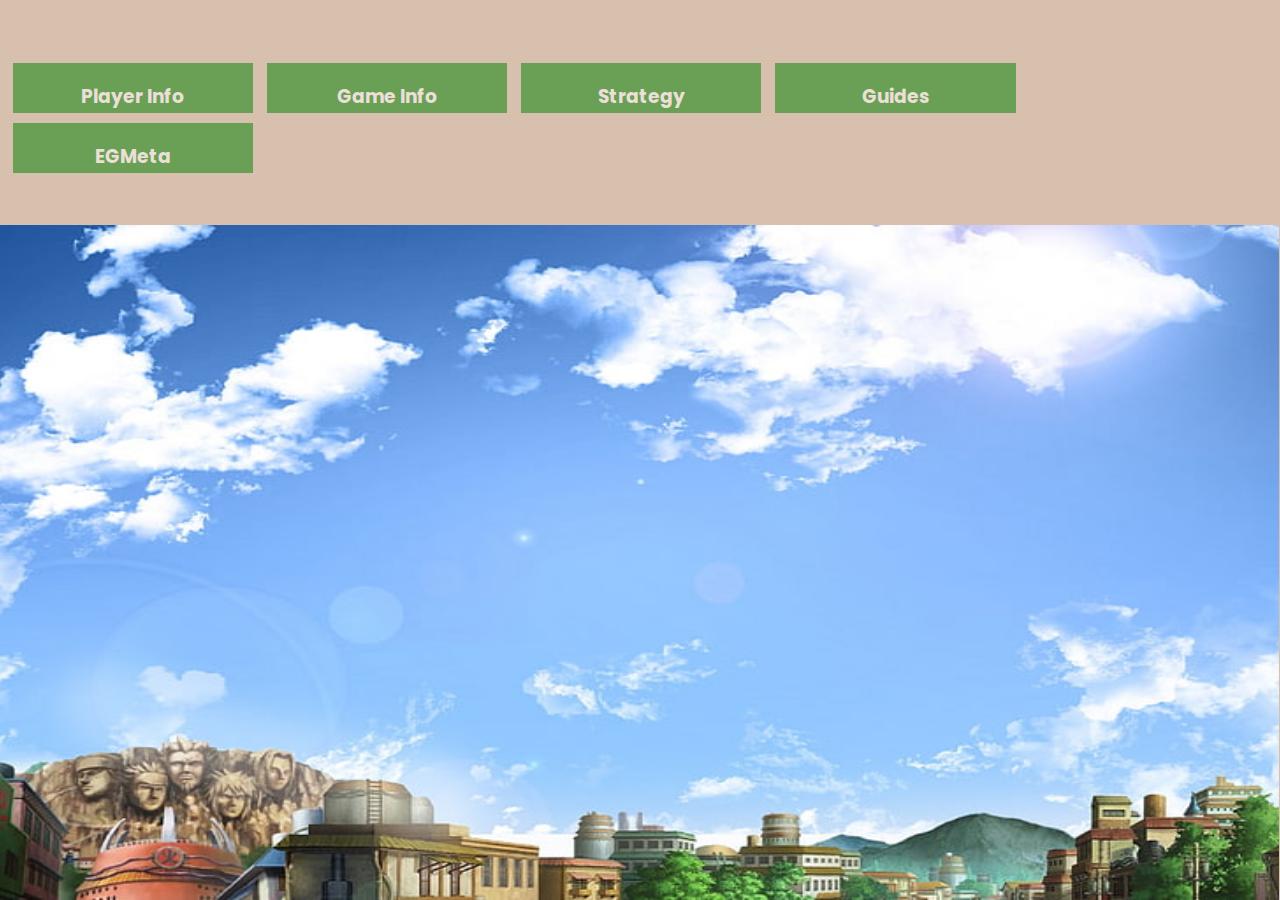
==== index.html @ 0a3c5b2c "The Archives - v0.4.2" ====
<!DOCTYPE html>

<html lang="en">

<head>
    <meta charset="UTF-8">
    <meta http-equiv="X-UA-Compatible" content="IE=edge">
    <meta name="viewport" content="width=device-width, initial-scale=1.0">
    <link rel = "stylesheet" href = style.css />
    <link rel = "icon" href = "nindo.png" />
    <title> The Archives </title>

</head>

<link rel="preconnect" href="https://fonts.googleapis.com">
<link rel="preconnect" href="https://fonts.gstatic.com" crossorigin>
<link href="https://fonts.googleapis.com/css2?family=Poppins:ital,wght@0,100;0,200;0,300;0,400;0,500;0,600;0,700;0,800;0,900;1,100;1,200;1,300;1,400;1,500;1,600;1,700;1,800;1,900&display=swap" rel="stylesheet">


<body>

        <div class = "header"> 

            <img src = Konoha2.jpg id = "kon"/>

                <div id = "subhead1"> 

                    <a href = ../Webpages/PlayerInf.html > <h3> Player Info </h3> </a>

                </div>

                <div id = "subhead2"> 

                    <a href = ../Webpages/GameInf.html > <h3> Game Info </h3> </a>

                </div>

                <div id = "subhead3"> 

                    <a href = ../Webpages/Strat.html> <h3> Strategy </h3> </a>

                </div>

                <div id = "subhead4"> 

                    <a href = ../Webpages/Guides.html> <h3> Guides </h3> </a>

                </div>

                <div id = "subhead5"> 

                    <a href = ../Webpages/EGMeta.html> <h3> EGMeta </h3> </a>

                </div>

            </img>

        </div>
    
</body>

</html>
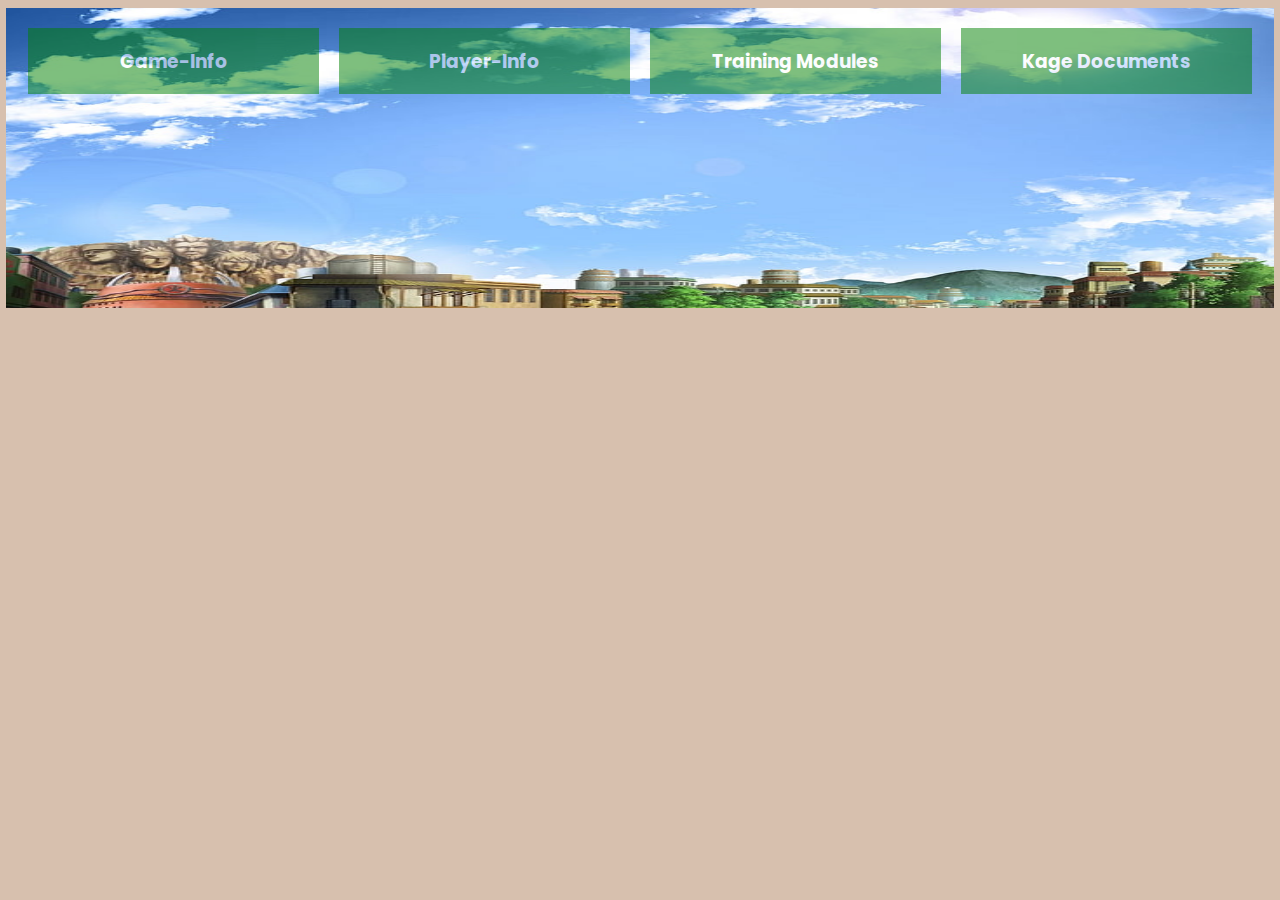
==== commit d46d8611: "The Archives - v0.4.3" ====
--- a/index.html
+++ b/index.html
@@ -19,41 +19,19 @@
 
 <body>
 
-        <div class = "header"> 
+        <div class = "container"> 
 
-            <img src = Konoha2.jpg id = "kon"/>
+            <img src = Konoha2.jpg id = "one"/>
 
-                <div id = "subhead1"> 
+                <div> <a href = ../Webpages/GameInf.html > <h3> Game-Info </h3> </a> </div>
 
-                    <a href = ../Webpages/PlayerInf.html > <h3> Player Info </h3> </a>
+                <div> <a href = ../Webpages/PlayerInf.html> <h3> Player-Info </h3> </a> </div>
 
-                </div>
+                <div> <a href = ../Webpages/T-Modules.html> <h3> Training Modules </h3> </a> </div>
 
-                <div id = "subhead2"> 
+                <div> <a href = ../Webpages/K-Doc.html> <h3> Kage Documents </h3> </a> </div>
 
-                    <a href = ../Webpages/GameInf.html > <h3> Game Info </h3> </a>
-
-                </div>
-
-                <div id = "subhead3"> 
-
-                    <a href = ../Webpages/Strat.html> <h3> Strategy </h3> </a>
-
-                </div>
-
-                <div id = "subhead4"> 
-
-                    <a href = ../Webpages/Guides.html> <h3> Guides </h3> </a>
-
-                </div>
-
-                <div id = "subhead5"> 
-
-                    <a href = ../Webpages/EGMeta.html> <h3> EGMeta </h3> </a>
-
-                </div>
-
-            </img>
+            </img> 
 
         </div>
     
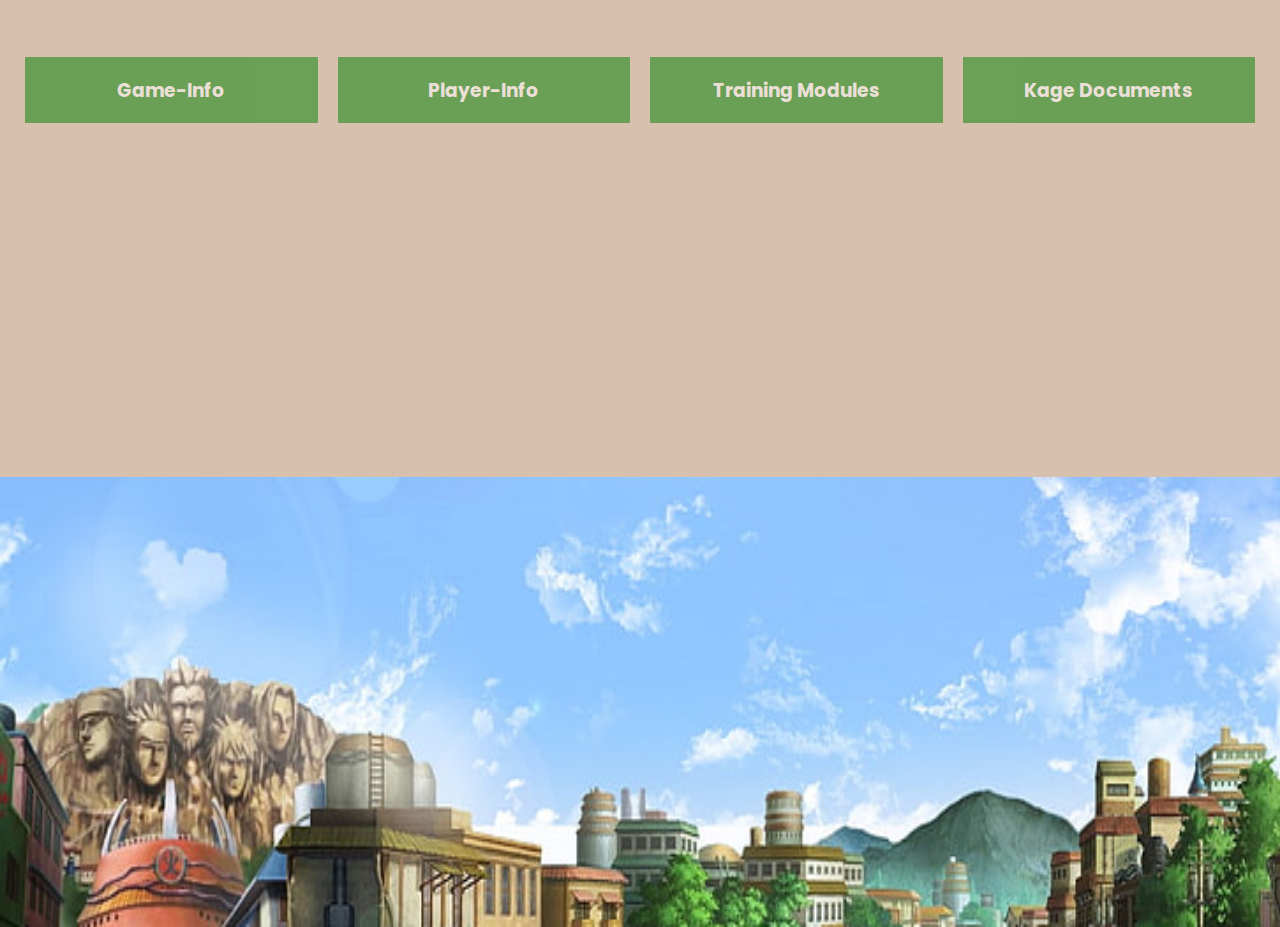
==== commit 43386a92: "The Archives - v0.4.5" ====
--- a/index.html
+++ b/index.html
@@ -6,7 +6,7 @@
     <meta charset="UTF-8">
     <meta http-equiv="X-UA-Compatible" content="IE=edge">
     <meta name="viewport" content="width=device-width, initial-scale=1.0">
-    <link rel = "stylesheet" href = style.css />
+    <link rel = "stylesheet" href = ../Stylesheets/style.css />
     <link rel = "icon" href = "nindo.png" />
     <title> The Archives </title>
 
@@ -21,8 +21,6 @@
 
         <div class = "container"> 
 
-            <img src = Konoha2.jpg id = "one"/>
-
                 <div> <a href = ../Webpages/GameInf.html > <h3> Game-Info </h3> </a> </div>
 
                 <div> <a href = ../Webpages/PlayerInf.html> <h3> Player-Info </h3> </a> </div>
@@ -31,9 +29,10 @@
 
                 <div> <a href = ../Webpages/K-Doc.html> <h3> Kage Documents </h3> </a> </div>
 
-            </img> 
+        </div>
 
-        </div>
+        <div class = "img-container"> <img src = ../Images/Konoha2.png class = "two"/> </img> </div>
+
     
 </body>
 
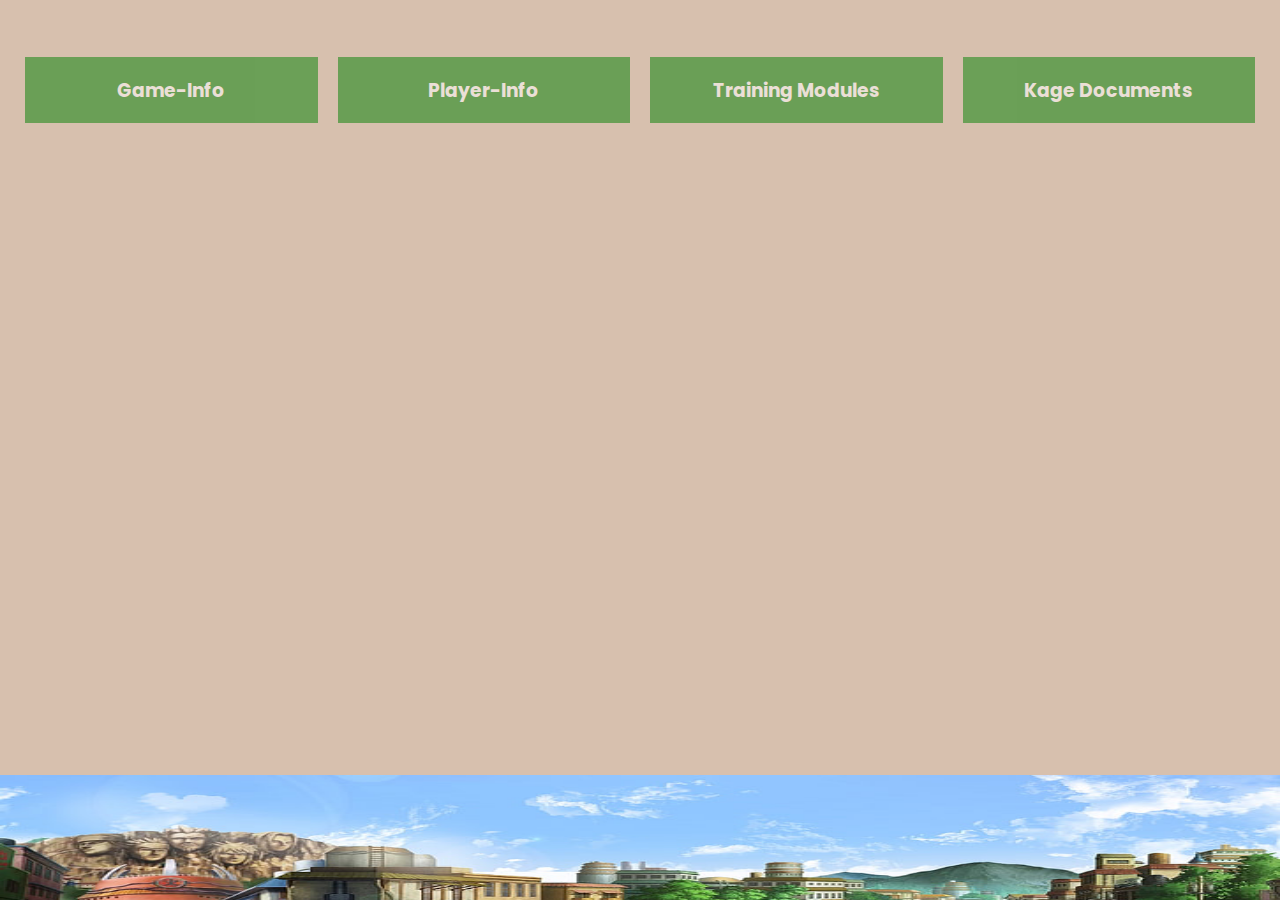
==== commit e0369db7: "The Archives - v0.4.6" ====
--- a/index.html
+++ b/index.html
@@ -11,6 +11,10 @@
     <title> The Archives </title>
 
 </head>
+
+<style> 
+
+</style>
 
 <link rel="preconnect" href="https://fonts.googleapis.com">
 <link rel="preconnect" href="https://fonts.gstatic.com" crossorigin>
@@ -31,7 +35,7 @@
 
         </div>
 
-        <div class = "img-container"> <img src = ../Images/Konoha2.png class = "two"/> </img> </div>
+        <div class = "img-container"> <img src = ../Images/Konoha2.png id = "img"/> </img> </div>
 
     
 </body>
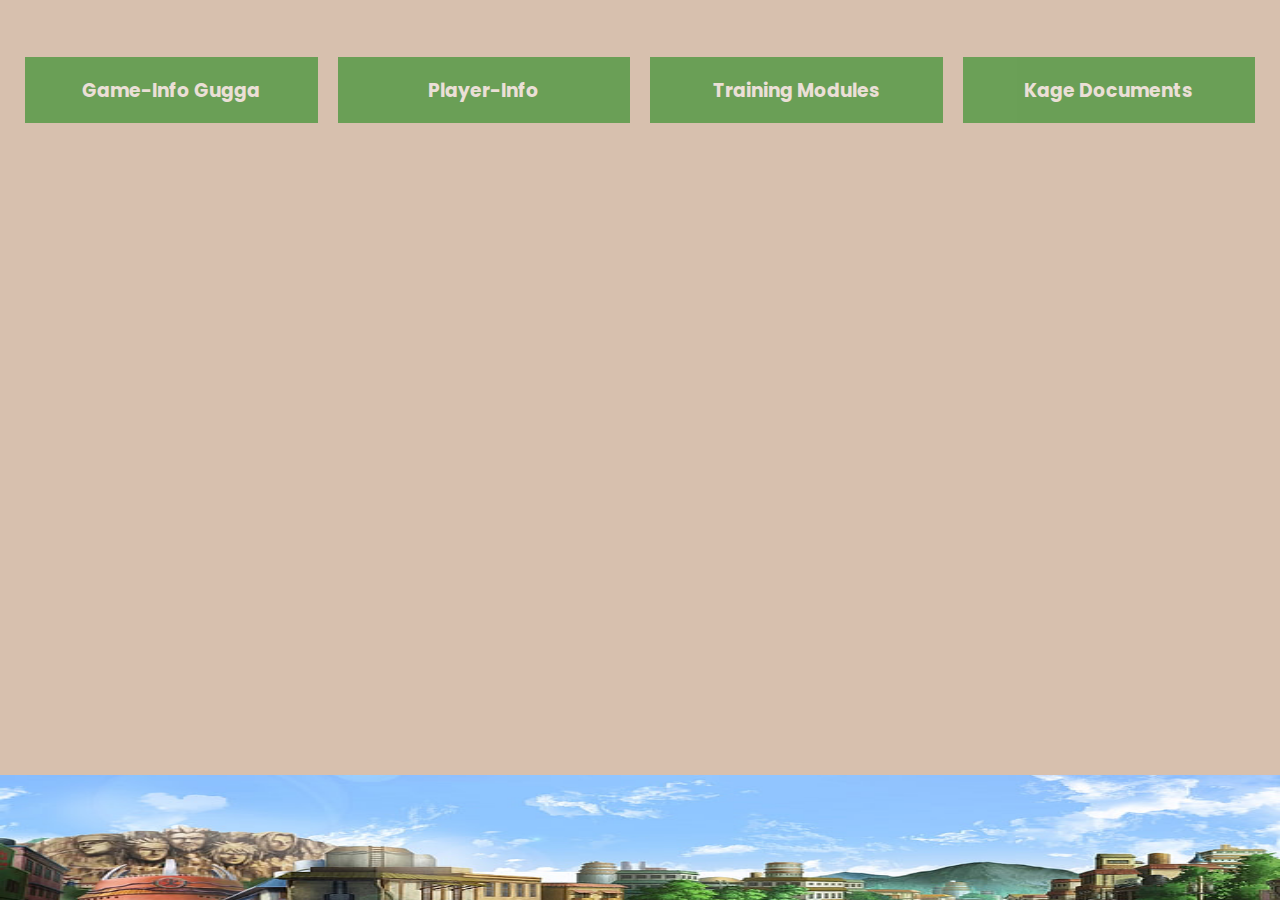
==== commit 633c74b9: "The Archives - Test" ====
--- a/index.html
+++ b/index.html
@@ -25,7 +25,7 @@
 
         <div class = "container"> 
 
-                <div> <a href = ../Webpages/GameInf.html > <h3> Game-Info </h3> </a> </div>
+                <div> <a href = ../Webpages/GameInf.html > <h3> Game-Info Gugga </h3> </a> </div>
 
                 <div> <a href = ../Webpages/PlayerInf.html> <h3> Player-Info </h3> </a> </div>
 
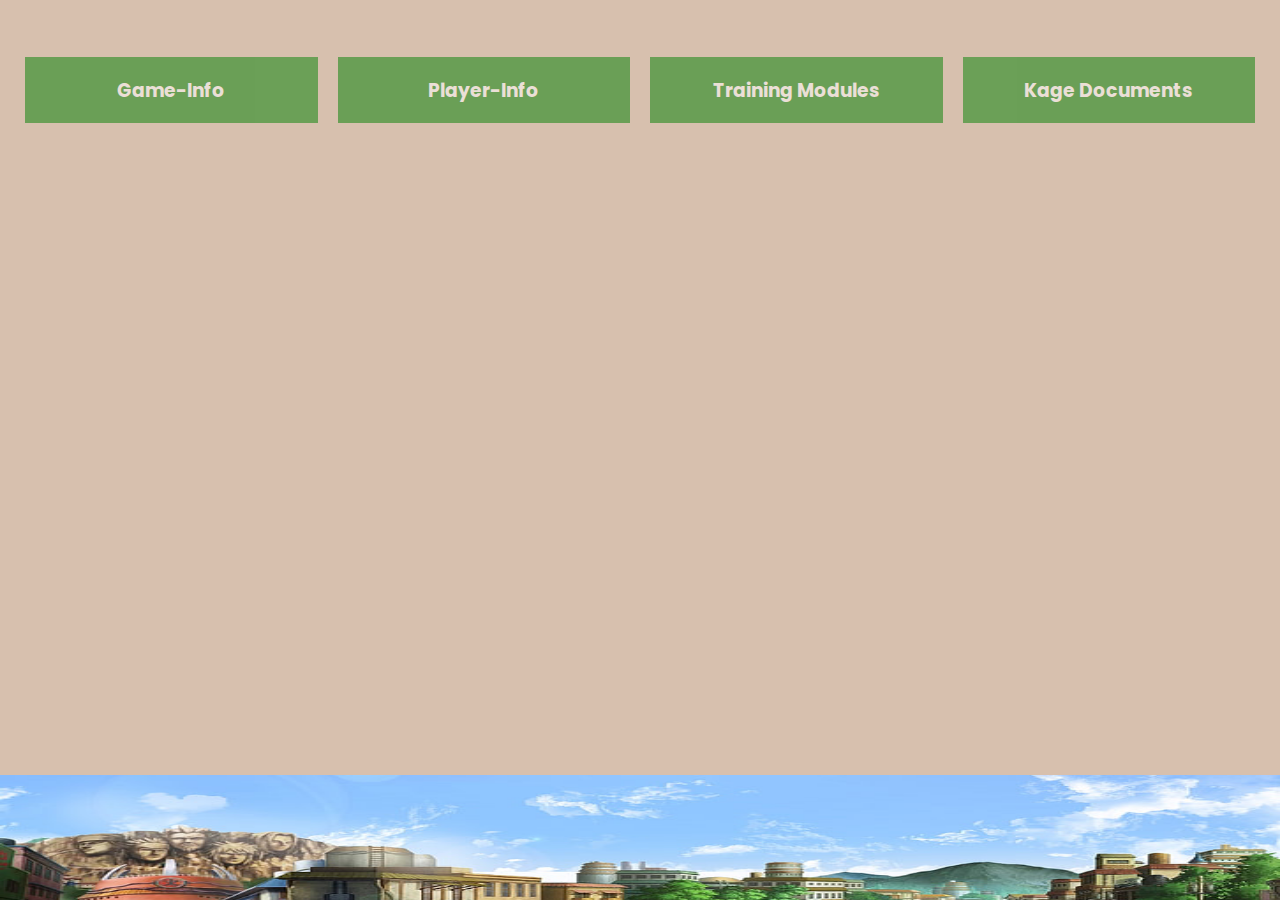
==== commit 57ddc593: "The Archives - Test Complete" ====
--- a/index.html
+++ b/index.html
@@ -25,7 +25,7 @@
 
         <div class = "container"> 
 
-                <div> <a href = ../Webpages/GameInf.html > <h3> Game-Info Gugga </h3> </a> </div>
+                <div> <a href = ../Webpages/GameInf.html > <h3> Game-Info </h3> </a> </div>
 
                 <div> <a href = ../Webpages/PlayerInf.html> <h3> Player-Info </h3> </a> </div>
 
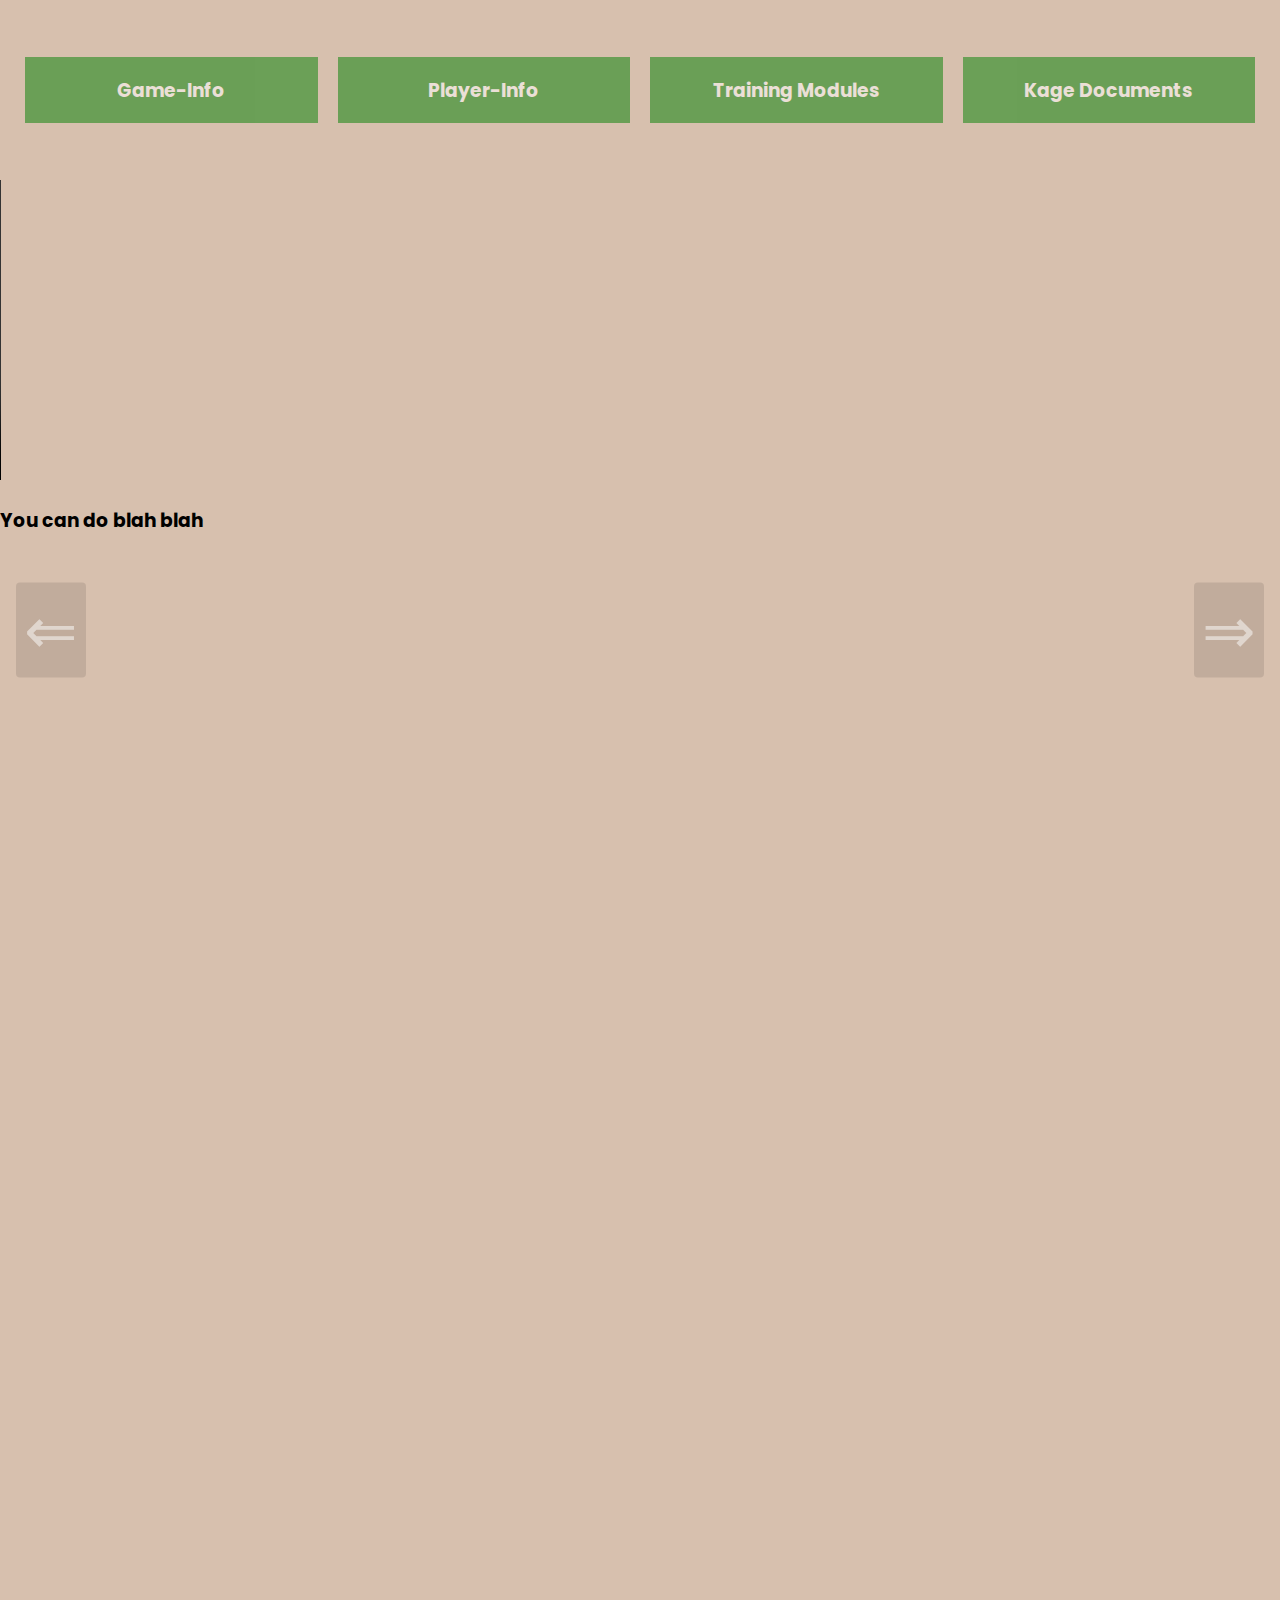
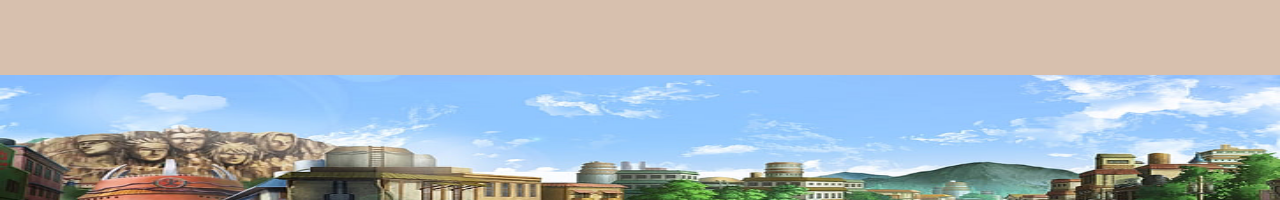
==== commit 03dc7459: "The Archives - v0.4.6.1" ====
--- a/index.html
+++ b/index.html
@@ -7,7 +7,7 @@
     <meta http-equiv="X-UA-Compatible" content="IE=edge">
     <meta name="viewport" content="width=device-width, initial-scale=1.0">
     <link rel = "stylesheet" href = ../Stylesheets/style.css />
-    <link rel = "icon" href = "nindo.png" />
+    <script src="script.js" defer></script>    <link rel = "icon" href = "nindo.png" />
     <title> The Archives </title>
 
 </head>
@@ -35,9 +35,29 @@
 
         </div>
 
+        <div class="carousel" data-carousel>
+                <button class="carousel-button prev" data-carousel-button="prev">&#8656;</button>
+                <button class="carousel-button next" data-carousel-button="next">&#8658;</button>
+                <ul data-slides>
+                  <li class="slide" data-active>
+                    <video width="500px" height="300px" controls="controls">
+                    </video>
+                    <h3> You can do blah blah</h3>
+                  </li>
+                  <li class="slide">
+                    <img src="https://source.unsplash.com/eOpewngf68w" alt="Nature Image #2">
+                    <h3> You can do blah blah 2</h3>
+
+                  </li>
+                  <li class="slide">
+                    <img src="https://source.unsplash.com/ndN00KmbJ1c" alt="Nature Image #3">
+                  </li>
+                </ul>
+              </div>
+
         <div class = "img-container"> <img src = ../Images/Konoha2.png id = "img"/> </img> </div>
 
-    
+
 </body>
 
 </html>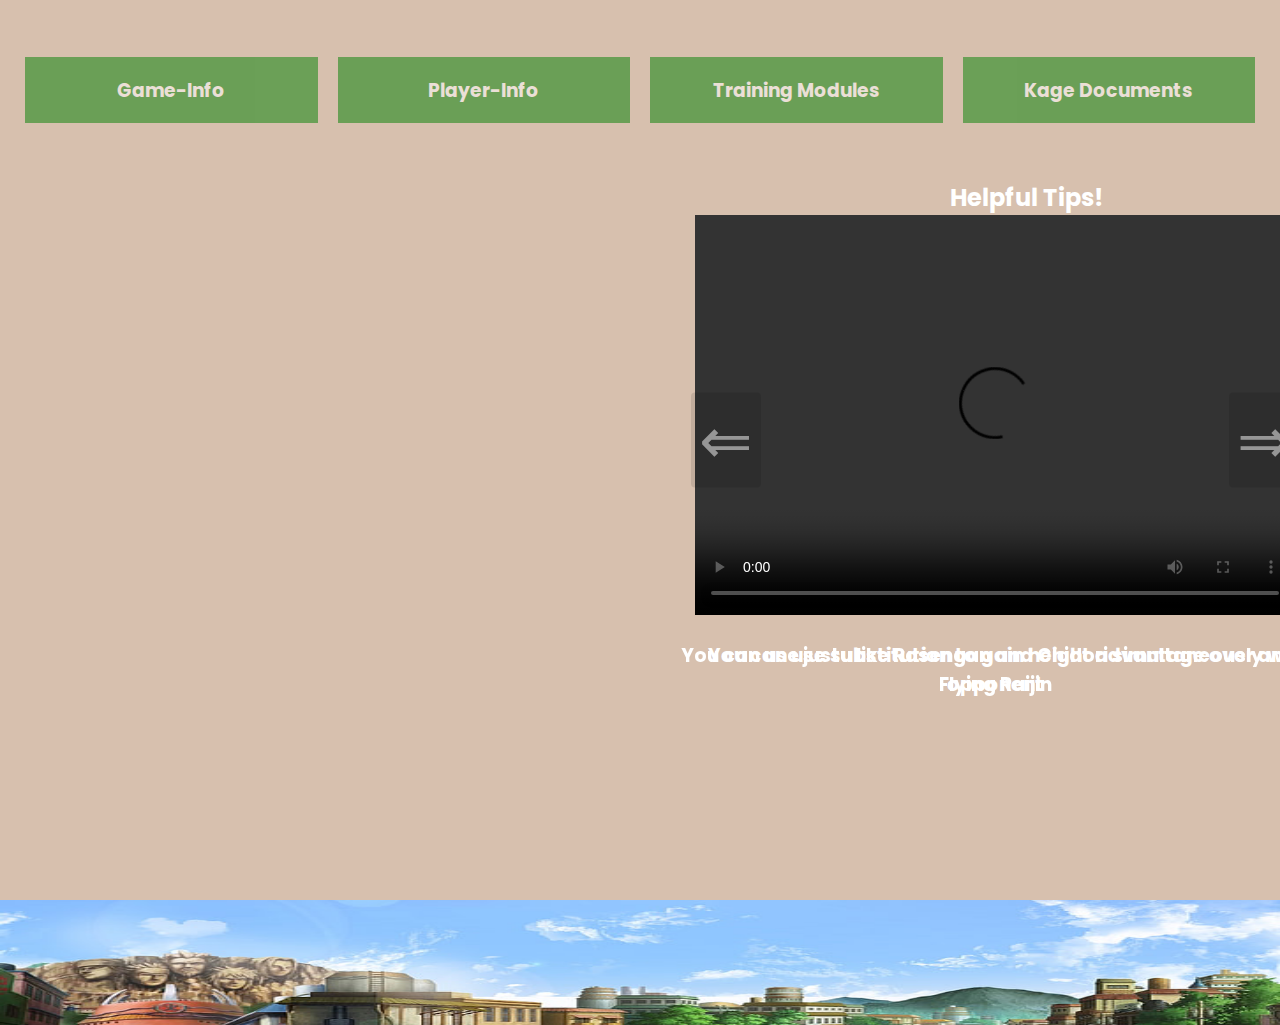
==== commit fe5edb54: "The Archives - v0.4.6.2" ====
--- a/index.html
+++ b/index.html
@@ -35,22 +35,25 @@
 
         </div>
 
+        <h2 class = "Help"> Helpful Tips! </h2>
+
+
         <div class="carousel" data-carousel>
                 <button class="carousel-button prev" data-carousel-button="prev">&#8656;</button>
                 <button class="carousel-button next" data-carousel-button="next">&#8658;</button>
                 <ul data-slides>
                   <li class="slide" data-active>
-                    <video width="500px" height="300px" controls="controls">
+                    <video width="600px" height="400px" controls="controls">
+                        <source src="../Images/videos/SubTrick.MP4" type="video/mp4" />
                     </video>
-                    <h3> You can do blah blah</h3>
+                    <h3> You can use substitution to gain height advantage over an opponent</h3>
                   </li>
-                  <li class="slide">
-                    <img src="https://source.unsplash.com/eOpewngf68w" alt="Nature Image #2">
-                    <h3> You can do blah blah 2</h3>
+                  <li class="slide" data-active>
+                        <video width="600px" height="400px" controls="controls">
+                            <source src="../Images/videos/RaijinTrick.MP4" type="video/mp4" />
+                        </video>
+                        <h3> You can use justu like Rasengan and Chidori simultaneously with Flying Raijin</h3>
 
-                  </li>
-                  <li class="slide">
-                    <img src="https://source.unsplash.com/ndN00KmbJ1c" alt="Nature Image #3">
                   </li>
                 </ul>
               </div>
